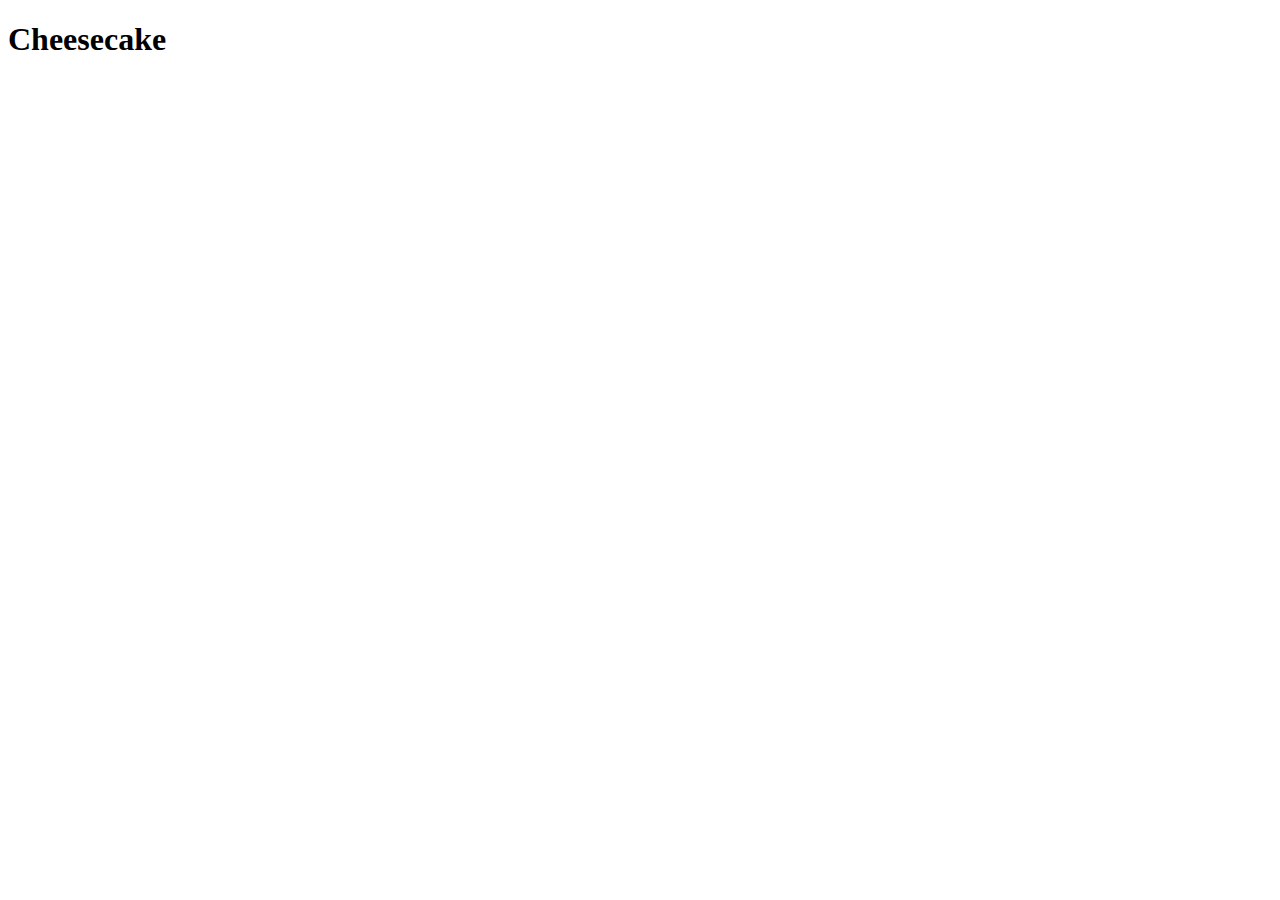
==== dessert.html @ 28e4c62a "Created dessert.html" ====
<!DOCTYPE html>
<html lang="en">
<head>
    <meta charset="UTF-8">
    <meta http-equiv="X-UA-Compatible" content="IE=edge">
    <meta name="viewport" content="width=device-width, initial-scale=1.0">
    <title>Document</title>
</head>
<body>
    <h1>Cheesecake</h1>
</body>
</html>
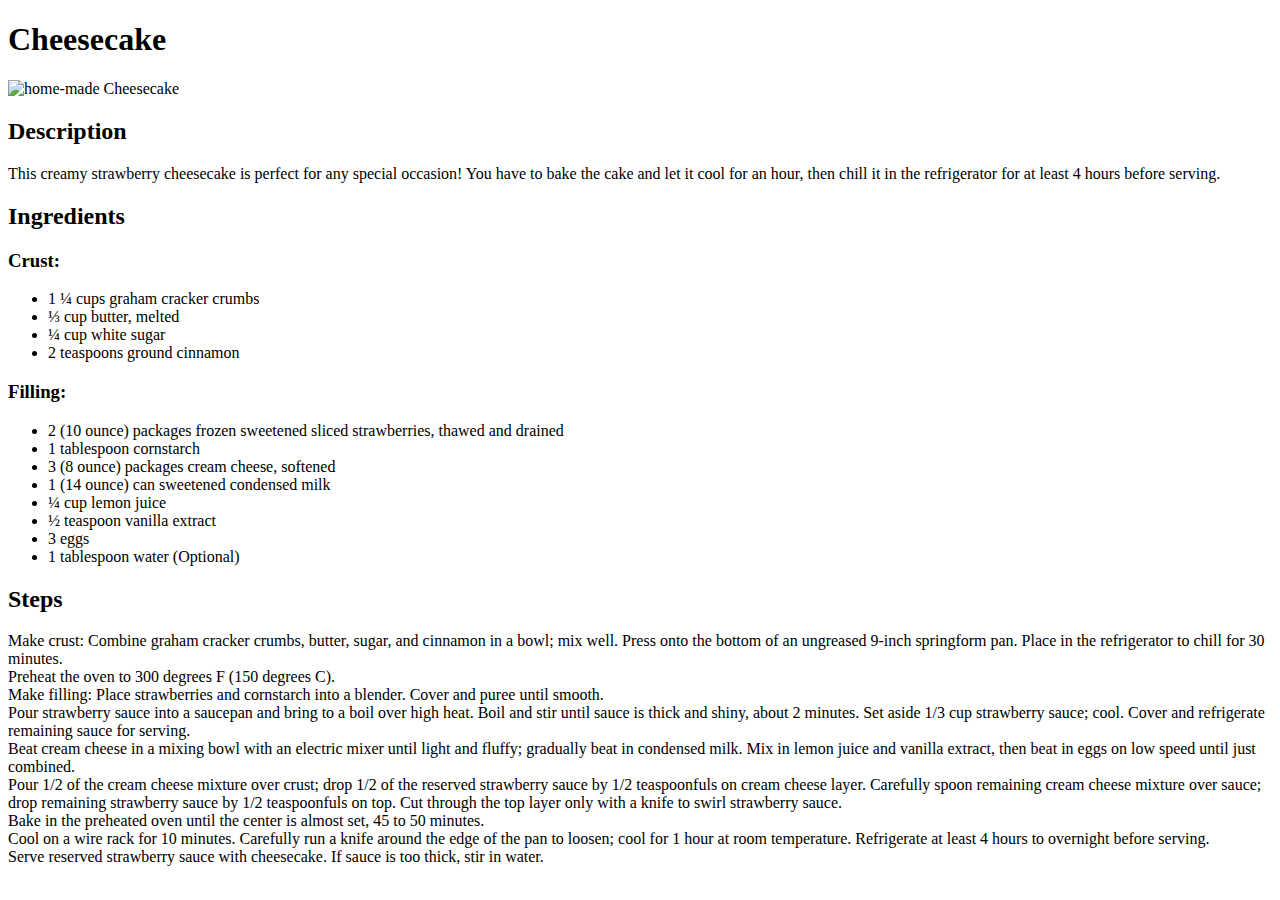
==== commit f07b452d: "Updated the dessert page" ====
--- a/dessert.html
+++ b/dessert.html
@@ -8,5 +8,38 @@
 </head>
 <body>
     <h1>Cheesecake</h1>
+    <img src="https://imagesvc.meredithcorp.io/v3/mm/image?url=https%3A%2F%2Fimages.media-allrecipes.com%2Fuserphotos%2F9297205.jpg&q=60&c=sc&orient=true&poi=auto&h=512" alt="home-made Cheesecake">
+    <h2>Description</h2>
+    <p>This creamy strawberry cheesecake is perfect for any special occasion! You have to bake the cake and let it cool for an hour, then chill it in the refrigerator for at least 4 hours before serving.</p>
+    <h2>Ingredients</h2>
+    <h3>Crust:</h3>
+    <ul>
+        <li>1 ¼ cups graham cracker crumbs</li>
+        <li>⅓ cup butter, melted</li>
+        <li>¼ cup white sugar</li>
+        <li>2 teaspoons ground cinnamon</li>
+    </ul>
+    <h3>Filling:</h3>
+    <ul>
+        <li>2 (10 ounce) packages frozen sweetened sliced strawberries, thawed and drained</li>
+        <li>1 tablespoon cornstarch</li>
+        <li>3 (8 ounce) packages cream cheese, softened</li>
+        <li>1 (14 ounce) can sweetened condensed milk</li>
+        <li>¼ cup lemon juice</li>
+        <li>½ teaspoon vanilla extract</li>
+        <li>3 eggs</li>
+        <li>1 tablespoon water (Optional)</li>
+    </ul>
+    <h2>Steps</h2>
+    <li>Make crust: Combine graham cracker crumbs, butter, sugar, and cinnamon in a bowl; mix well. Press onto the bottom of an ungreased 9-inch springform pan. Place in the refrigerator to chill for 30 minutes.</li>
+    <li>Preheat the oven to 300 degrees F (150 degrees C).</li>
+    <li>Make filling: Place strawberries and cornstarch into a blender. Cover and puree until smooth.</li>
+    <li>Pour strawberry sauce into a saucepan and bring to a boil over high heat. Boil and stir until sauce is thick and shiny, about 2 minutes. Set aside 1/3 cup strawberry sauce; cool. Cover and refrigerate remaining sauce for serving.</li>
+    <li>Beat cream cheese in a mixing bowl with an electric mixer until light and fluffy; gradually beat in condensed milk. Mix in lemon juice and vanilla extract, then beat in eggs on low speed until just combined.</li>
+    <li>Pour 1/2 of the cream cheese mixture over crust; drop 1/2 of the reserved strawberry sauce by 1/2 teaspoonfuls on cream cheese layer. Carefully spoon remaining cream cheese mixture over sauce; drop remaining strawberry sauce by 1/2 teaspoonfuls on top. Cut through the top layer only with a knife to swirl strawberry sauce.</li>
+    <li>Bake in the preheated oven until the center is almost set, 45 to 50 minutes.</li>
+    <li>Cool on a wire rack for 10 minutes. Carefully run a knife around the edge of the pan to loosen; cool for 1 hour at room temperature. Refrigerate at least 4 hours to overnight before serving.</li>
+    <li>Serve reserved strawberry sauce with cheesecake. If sauce is too thick, stir in water.</li>
+    
 </body>
 </html>